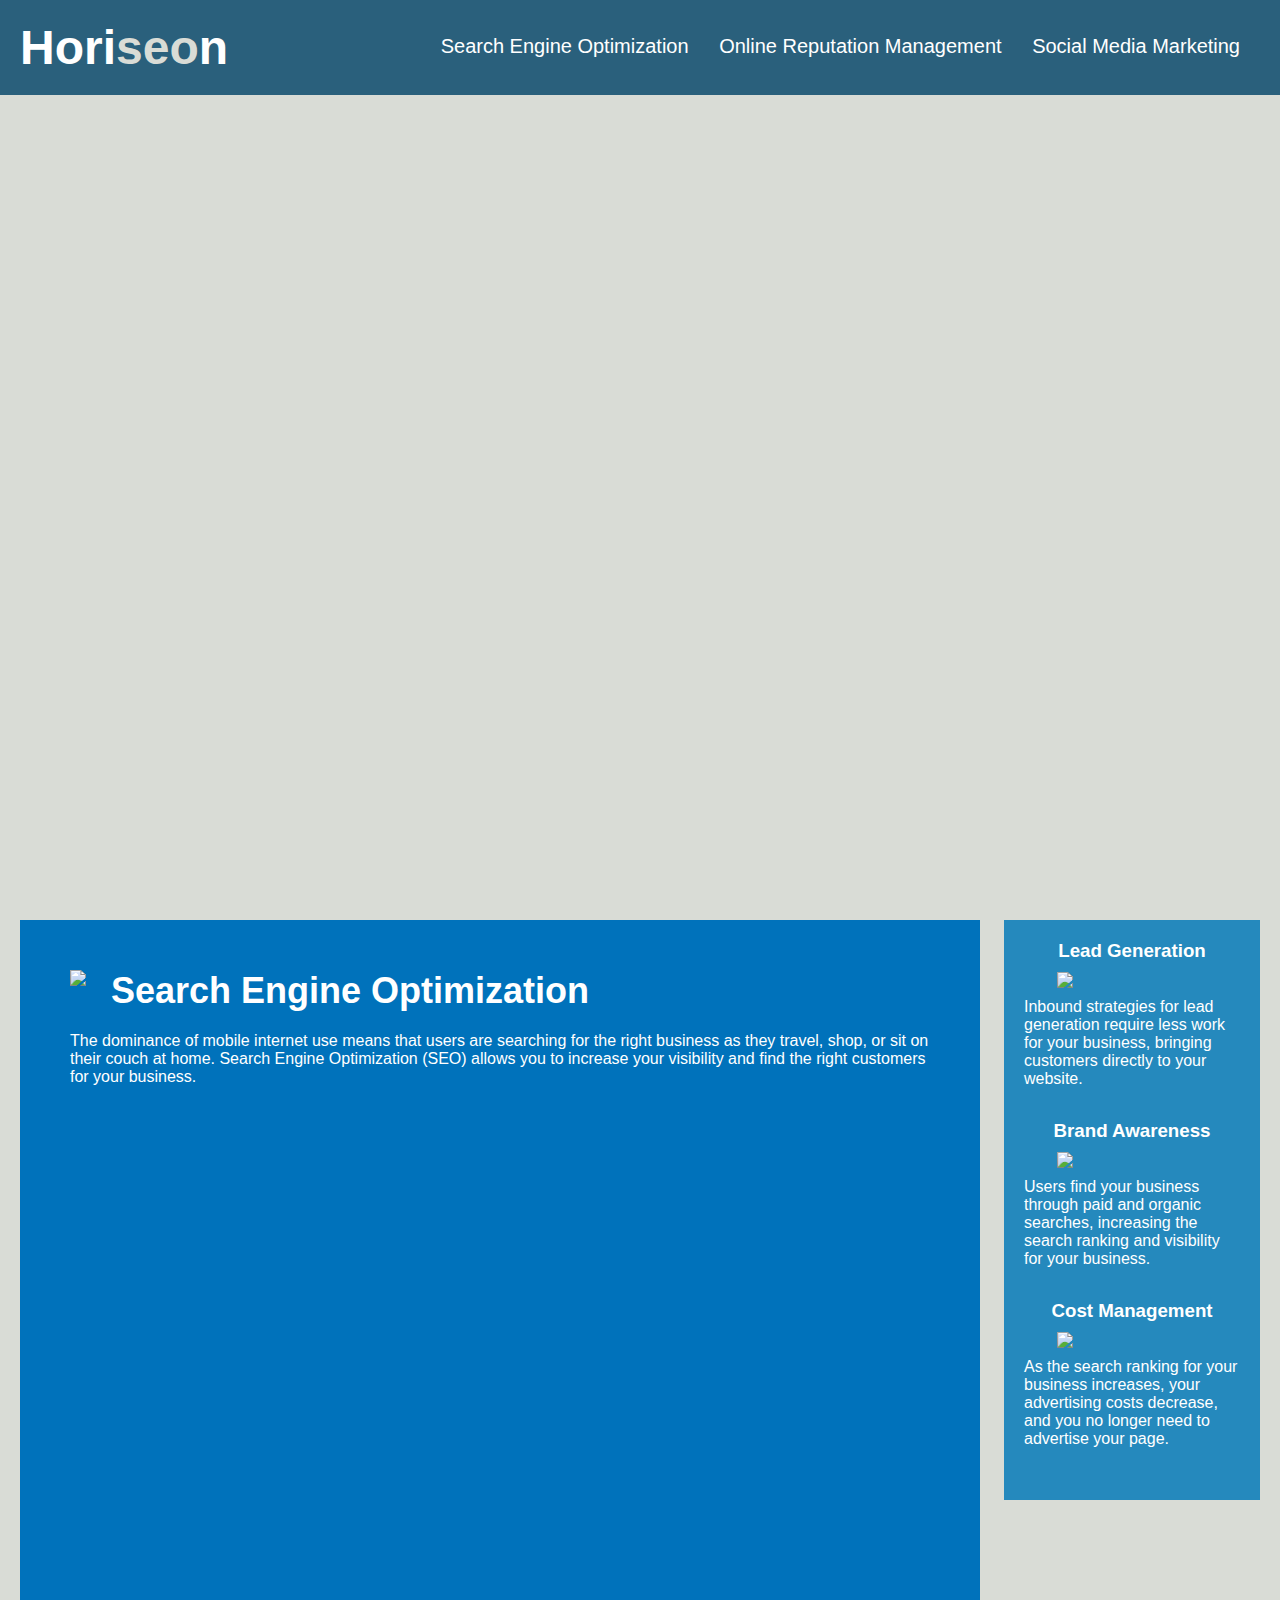
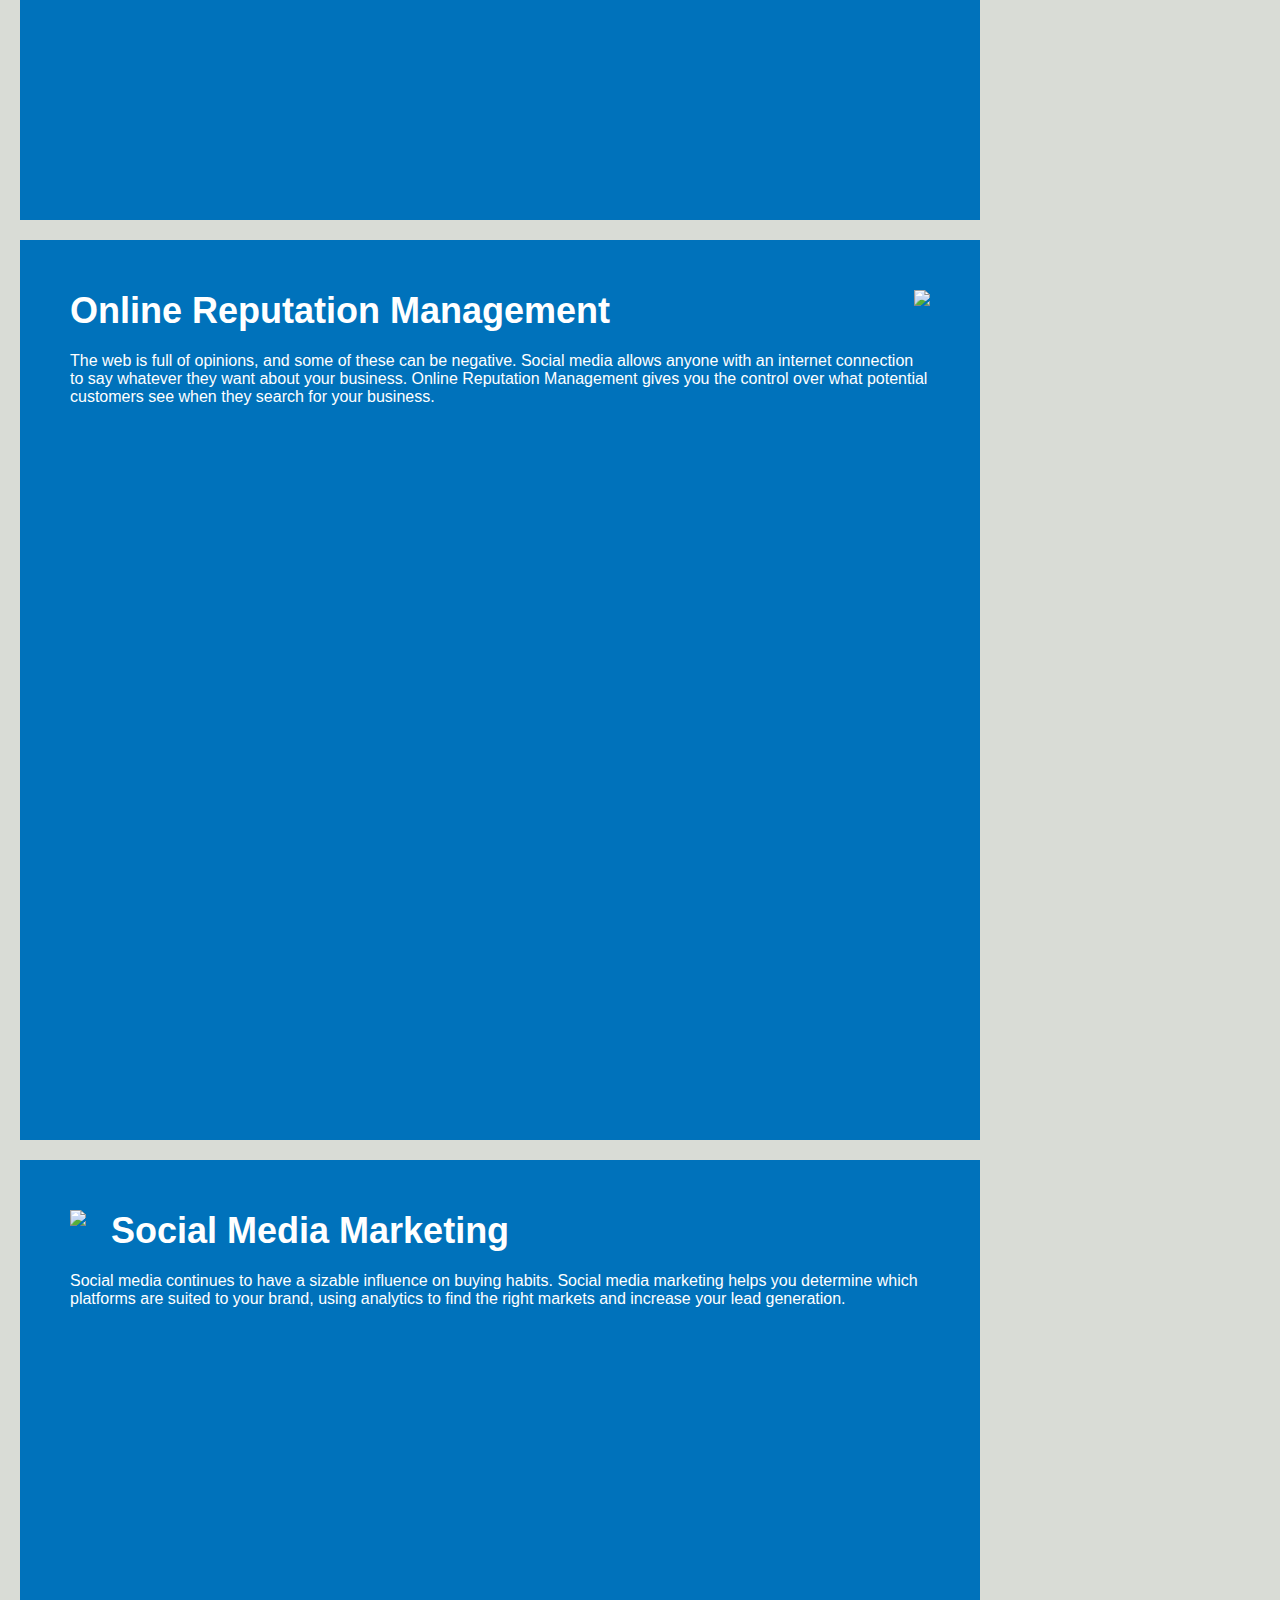
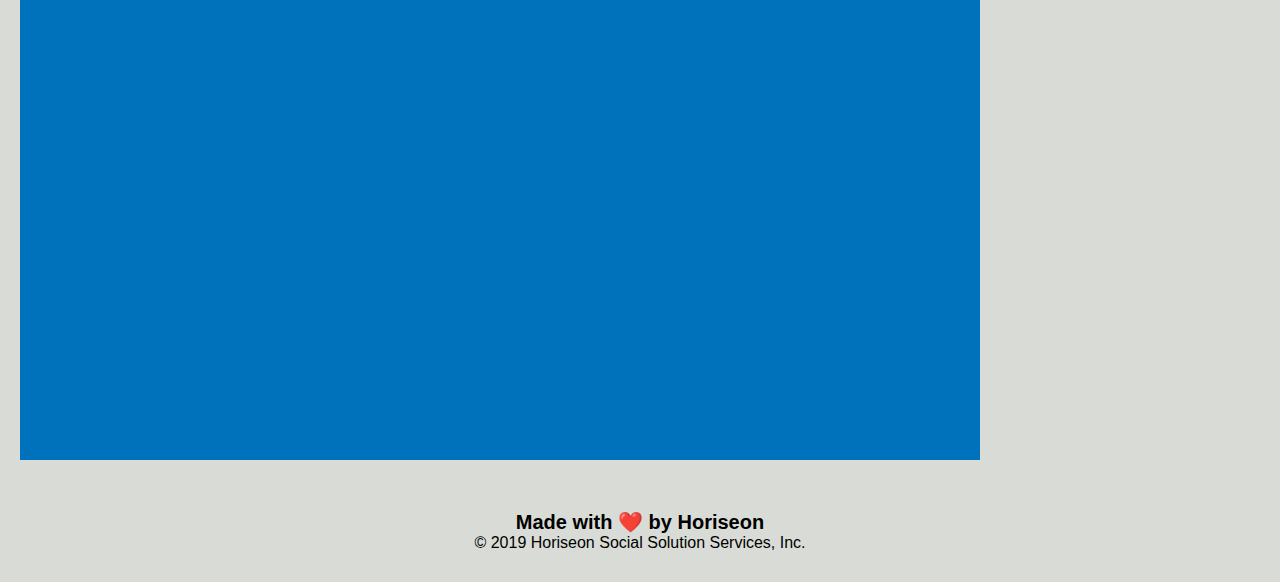
==== assets/index.html @ f8cc3a8d "added comments to HTML and CSS files" ====
<!DOCTYPE html>
<html lang="en-gb">

<head>
    <meta charset="UTF-8" />
    <meta name="viewport" content="width=device-width, initial-scale=1.0">
    <!--This meta tag is added to make the website Responsive-->
    <link rel="stylesheet" href="./css/style.css">
    <!--Changed the title to be concise and descriptive-->
    <title>Horiseon Social Solution Services Homepage - Horiseon.com</title>
</head>
      <!--Restructured the website using Semantic elements-->
<body>
    <header class="header">
        <h1>Hori<span class="seo">seo</span>n</h1>
        <nav>
            <ul>
                <li><a href="#search-engine-optimization">Search Engine Optimization</a></li>
                <li><a href="#online-reputation-management">Online Reputation Management</a></li>
                <li><a href="#social-media-marketing">Social Media Marketing</a></li>
            </ul>
        </nav>
    </header>
    <section class="hero"></section>
    <main class="content">
        <section class="search-engine-optimization info">
            <img src="./images/search-engine-optimization.jpg" class="float-left" />
            <h2>Search Engine Optimization</h2>
            <p>
                The dominance of mobile internet use means that users are searching for the right business as they travel, shop, or sit on their couch at home. Search Engine Optimization (SEO) allows you to increase your visibility and find the right customers for your business.
            </p>
        </section>
        <section id="online-reputation-management" class="online-reputation-management info">
            <img src="./images/online-reputation-management.jpg" class="float-right" />
            <h2>Online Reputation Management</h2>
            <p>
                The web is full of opinions, and some of these can be negative. Social media allows anyone with an internet connection to say whatever they want about your business. Online Reputation Management gives you the control over what potential customers see when they search for your business.
            </p>
        </section>
        <section id="social-media-marketing" class="social-media-marketing info">
            <img src="./images/social-media-marketing.jpg" class="float-left" />
            <h2>Social Media Marketing</h2>
            <p>
                Social media continues to have a sizable influence on buying habits. Social media marketing helps you determine which platforms are suited to your brand, using analytics to find the right markets and increase your lead generation.
            </p>
        </section>
    </main>
    <aside class="benefits">
        <section class="benefit-lead">
            <h3>Lead Generation</h3>
            <img src="./images/lead-generation.png" />
            <p>
                Inbound strategies for lead generation require less work for your business, bringing customers directly to your website.
            </p>
        </section>
        <section class="benefit-brand">
            <h3>Brand Awareness</h3>
            <img src="./images/brand-awareness.png" />
            <p>
                Users find your business through paid and organic searches, increasing the search ranking and visibility for your business.
            </p>
        </section>
        <section class="benefit-cost">
            <h3>Cost Management</h3>
            <img src="./images/cost-management.png"></img>
            <p>
                As the search ranking for your business increases, your advertising costs decrease, and you no longer need to advertise your page.
            </p>
        </section>
    </aside>
    <footer class="footer">
        <h2>Made with ❤️️ by Horiseon</h2>
        <p>
            &copy; 2019 Horiseon Social Solution Services, Inc.
        </p>
    </footer>
</body>

</html>
---- assets/css/style.css ----
* {
    box-sizing: border-box;
    padding: 0;
    margin: 0;
}

body {
    background-color: #d9dcd6;
}

.header {
    padding: 20px;
    font-family: 'Trebuchet MS', 'Lucida Sans Unicode', 'Lucida Grande', 'Lucida Sans', Arial, sans-serif;
    background-color: #2a607c;
    color: #ffffff;
}

.header h1 {
    display: inline-block;
    font-size: 48px;
}

.header h1 .seo {
    color: #d9dcd6;
}

.header nav {
    padding-top: 15px;
    margin-right: 20px;
    float: right;
    font-family: 'Gill Sans', 'Gill Sans MT', Calibri, 'Trebuchet MS', sans-serif;
    font-size: 20px;
}

.header nav ul {
    list-style-type: none;
}

.header nav ul li {
    display: inline-block;
    margin-left: 25px;
}

a {
    color: #ffffff;
    text-decoration: none;
}

p {
    font-size: 16px;
}

.hero {
    height: 800px;
    width: 100%;
    margin-bottom: 25px;
    background-image: url("../images/digital-marketing-meeting.jpg");
    background-size: cover;
    background-position: center;
}

.float-left {
    float: left;
    margin-right: 25px;
}

.float-right {
    float: right;
    margin-left: 25px;
}

.content {
    width: 75%;
    display: inline-block;
    margin-left: 20px;
}

.benefits {
    margin-right: 20px;
    padding: 20px;
    clear: both;
    float: right;
    width: 20%;
    height: 100%;
    font-family: 'Gill Sans', 'Gill Sans MT', Calibri, 'Trebuchet MS', sans-serif;
    background-color: #2589bd;
}

.benefit-lead {
    margin-bottom: 32px;
    color: #ffffff;
}

.benefit-brand {
    margin-bottom: 32px;
    color: #ffffff;
}

.benefit-cost {
    margin-bottom: 32px;
    color: #ffffff;
}

.benefit-lead h3 {
    margin-bottom: 10px;
    text-align: center;
}

.benefit-brand h3 {
    margin-bottom: 10px;
    text-align: center;
}

.benefit-cost h3 {
    margin-bottom: 10px;
    text-align: center;
}

.benefit-lead img {
    display: block;
    margin: 10px auto;
    max-width: 150px;
}

.benefit-brand img {
    display: block;
    margin: 10px auto;
    max-width: 150px;
}

.benefit-cost img {
    display: block;
    margin: 10px auto;
    max-width: 150px;
}

.search-engine-optimization {
    margin-bottom: 20px;
    padding: 50px;
    height: 300px;
    font-family: 'Gill Sans', 'Gill Sans MT', Calibri, 'Trebuchet MS', sans-serif;
    background-color: #0072bb;
    color: #ffffff;
}

.online-reputation-management {
    margin-bottom: 20px;
    padding: 50px;
    height: 300px;
    font-family: 'Gill Sans', 'Gill Sans MT', Calibri, 'Trebuchet MS', sans-serif;
    background-color: #0072bb;
    color: #ffffff;
}

.social-media-marketing {
    margin-bottom: 20px;
    padding: 50px;
    height: 300px;
    font-family: 'Gill Sans', 'Gill Sans MT', Calibri, 'Trebuchet MS', sans-serif;
    background-color: #0072bb;
    color: #ffffff;
}

.search-engine-optimization img {
    max-height: 200px;
}

.online-reputation-management img {
    max-height: 200px;
}

.social-media-marketing img {
    max-height: 200px;
}

.search-engine-optimization h2 {
    margin-bottom: 20px;
    font-size: 36px;
}

.online-reputation-management h2 {
    margin-bottom: 20px;
    font-size: 36px;
}

.social-media-marketing h2 {
    margin-bottom: 20px;
    font-size: 36px;
}

.footer {
    padding: 30px;
    clear: both;
    font-family: 'Trebuchet MS', 'Lucida Sans Unicode', 'Lucida Grande', 'Lucida Sans', Arial, sans-serif;
    text-align: center;
}

.footer h2 {
    font-size: 20px;
}


/*MEDIA QUERIES*/
/*CSS code for when the screen sizes changes*/


@media screen and (max-width: 700px) {
.content {
width: 46%;
margin: 0;
}
}
.info {
    height: 100vh;
}

.hero {
    width: 46%;
}

@media screen and (max-width: 400px) {
.content {
    width: 92%
}  
}
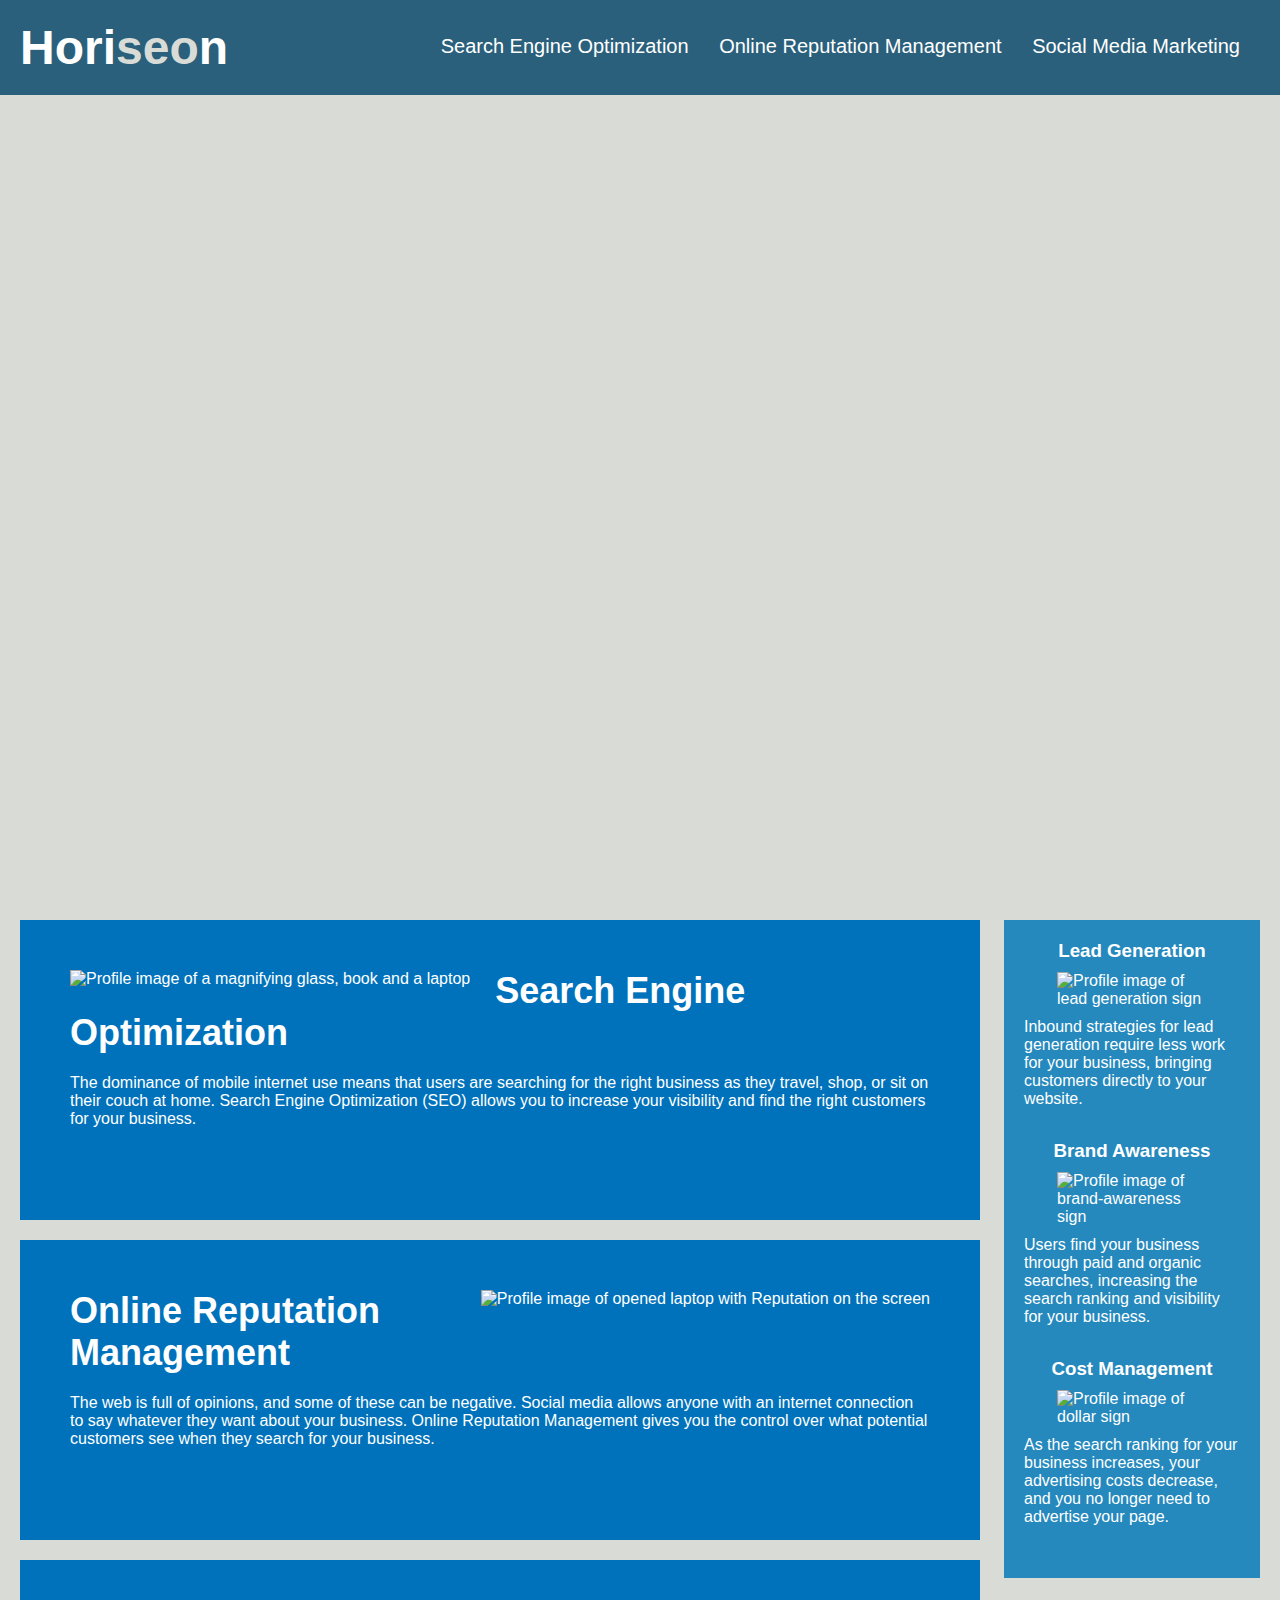
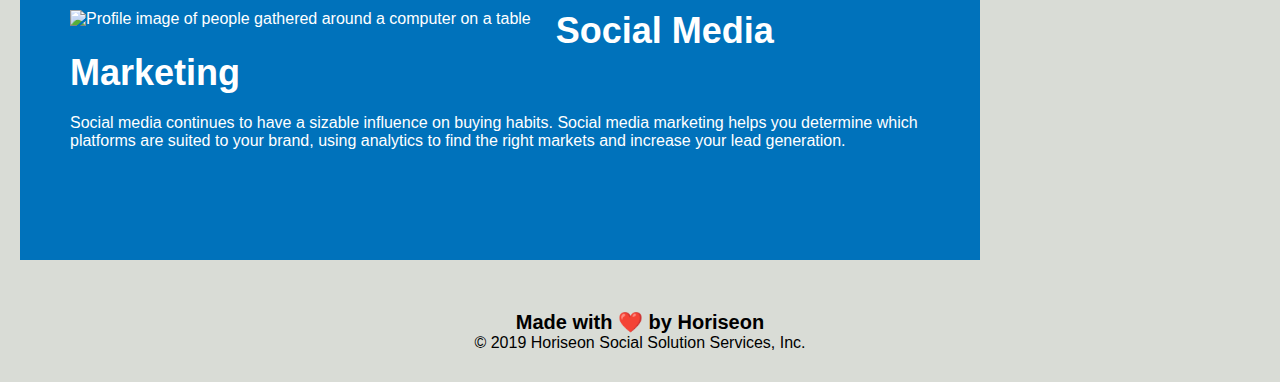
==== commit 9272ec2d: "added alt attributes" ====
--- a/assets/index.html
+++ b/assets/index.html
@@ -24,21 +24,22 @@
     <section class="hero"></section>
     <main class="content">
         <section class="search-engine-optimization info">
-            <img src="./images/search-engine-optimization.jpg" class="float-left" />
+            <!--image and icon contains accessible(alt) attributes-->
+            <img src="./images/search-engine-optimization.jpg" class="float-left" alt="Profile image of a magnifying glass, book and a laptop" />
             <h2>Search Engine Optimization</h2>
             <p>
                 The dominance of mobile internet use means that users are searching for the right business as they travel, shop, or sit on their couch at home. Search Engine Optimization (SEO) allows you to increase your visibility and find the right customers for your business.
             </p>
         </section>
         <section id="online-reputation-management" class="online-reputation-management info">
-            <img src="./images/online-reputation-management.jpg" class="float-right" />
+            <img src="./images/online-reputation-management.jpg" class="float-right" alt="Profile image of opened laptop with Reputation on the screen" />
             <h2>Online Reputation Management</h2>
             <p>
                 The web is full of opinions, and some of these can be negative. Social media allows anyone with an internet connection to say whatever they want about your business. Online Reputation Management gives you the control over what potential customers see when they search for your business.
             </p>
         </section>
         <section id="social-media-marketing" class="social-media-marketing info">
-            <img src="./images/social-media-marketing.jpg" class="float-left" />
+            <img src="./images/social-media-marketing.jpg" class="float-left" alt="Profile image of people gathered around a computer on a table" />
             <h2>Social Media Marketing</h2>
             <p>
                 Social media continues to have a sizable influence on buying habits. Social media marketing helps you determine which platforms are suited to your brand, using analytics to find the right markets and increase your lead generation.
@@ -48,21 +49,21 @@
     <aside class="benefits">
         <section class="benefit-lead">
             <h3>Lead Generation</h3>
-            <img src="./images/lead-generation.png" />
+            <img src="./images/lead-generation.png" alt="Profile image of lead generation sign " />
             <p>
                 Inbound strategies for lead generation require less work for your business, bringing customers directly to your website.
             </p>
         </section>
         <section class="benefit-brand">
             <h3>Brand Awareness</h3>
-            <img src="./images/brand-awareness.png" />
+            <img src="./images/brand-awareness.png" alt="Profile image of brand-awareness sign" />
             <p>
                 Users find your business through paid and organic searches, increasing the search ranking and visibility for your business.
             </p>
         </section>
         <section class="benefit-cost">
             <h3>Cost Management</h3>
-            <img src="./images/cost-management.png"></img>
+            <img src="./images/cost-management.png" alt="Profile image of dollar sign" />
             <p>
                 As the search ranking for your business increases, your advertising costs decrease, and you no longer need to advertise your page.
             </p>
--- a/assets/css/style.css
+++ b/assets/css/style.css
@@ -204,20 +204,12 @@
 /*CSS code for when the screen sizes changes*/
 
 
-@media screen and (max-width: 700px) {
+@media screen and (max-width: 800px) {
 .content {
 width: 46%;
 margin: 0;
 }
 }
-.info {
-    height: 100vh;
-}
-
-.hero {
-    width: 46%;
-}
-
 @media screen and (max-width: 400px) {
 .content {
     width: 92%
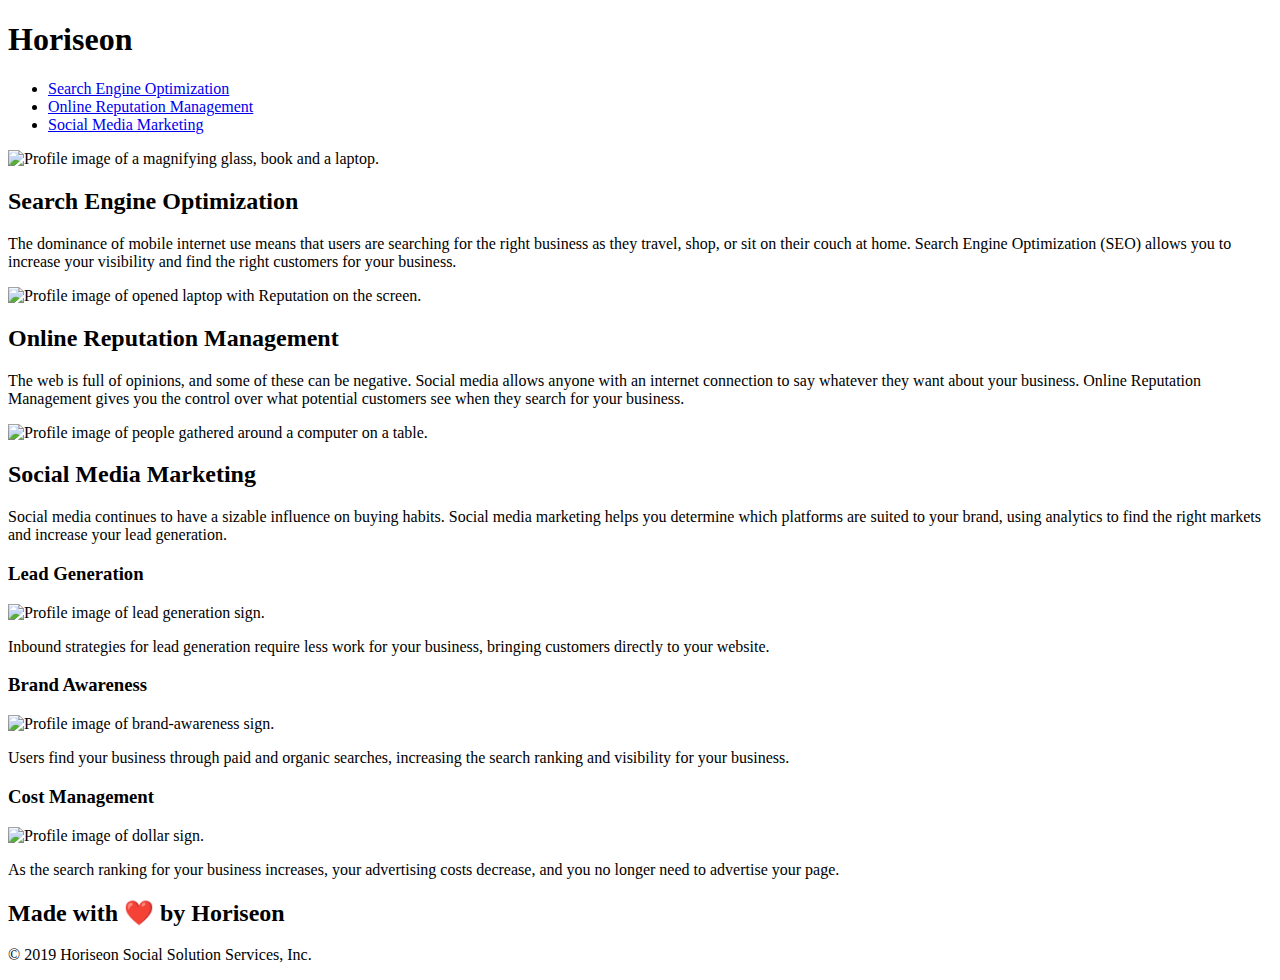
==== commit d55088e0: "edited css" ====
--- a/assets/index.html
+++ b/assets/index.html
@@ -5,7 +5,7 @@
     <meta charset="UTF-8" />
     <meta name="viewport" content="width=device-width, initial-scale=1.0">
     <!--This meta tag is added to make the website Responsive-->
-    <link rel="stylesheet" href="./css/style.css">
+    <link rel="stylesheet" href="./assets/css/ ">
     <!--Changed the title to be concise and descriptive-->
     <title>Horiseon Social Solution Services Homepage - Horiseon.com</title>
 </head>
@@ -25,21 +25,21 @@
     <main class="content">
         <section class="search-engine-optimization info">
             <!--image and icon contains accessible(alt) attributes-->
-            <img src="./images/search-engine-optimization.jpg" class="float-left" alt="Profile image of a magnifying glass, book and a laptop" />
+            <img src="./images/search-engine-optimization.jpg" class="float-left" alt="Profile image of a magnifying glass, book and a laptop." />
             <h2>Search Engine Optimization</h2>
             <p>
                 The dominance of mobile internet use means that users are searching for the right business as they travel, shop, or sit on their couch at home. Search Engine Optimization (SEO) allows you to increase your visibility and find the right customers for your business.
             </p>
         </section>
         <section id="online-reputation-management" class="online-reputation-management info">
-            <img src="./images/online-reputation-management.jpg" class="float-right" alt="Profile image of opened laptop with Reputation on the screen" />
+            <img src="./images/online-reputation-management.jpg" class="float-right" alt="Profile image of opened laptop with Reputation on the screen." />
             <h2>Online Reputation Management</h2>
             <p>
                 The web is full of opinions, and some of these can be negative. Social media allows anyone with an internet connection to say whatever they want about your business. Online Reputation Management gives you the control over what potential customers see when they search for your business.
             </p>
         </section>
         <section id="social-media-marketing" class="social-media-marketing info">
-            <img src="./images/social-media-marketing.jpg" class="float-left" alt="Profile image of people gathered around a computer on a table" />
+            <img src="./images/social-media-marketing.jpg" class="float-left" alt="Profile image of people gathered around a computer on a table." />
             <h2>Social Media Marketing</h2>
             <p>
                 Social media continues to have a sizable influence on buying habits. Social media marketing helps you determine which platforms are suited to your brand, using analytics to find the right markets and increase your lead generation.
@@ -49,21 +49,21 @@
     <aside class="benefits">
         <section class="benefit-lead">
             <h3>Lead Generation</h3>
-            <img src="./images/lead-generation.png" alt="Profile image of lead generation sign " />
+            <img src="./images/lead-generation.png" alt="Profile image of lead generation sign." />
             <p>
                 Inbound strategies for lead generation require less work for your business, bringing customers directly to your website.
             </p>
         </section>
         <section class="benefit-brand">
             <h3>Brand Awareness</h3>
-            <img src="./images/brand-awareness.png" alt="Profile image of brand-awareness sign" />
+            <img src="./images/brand-awareness.png" alt="Profile image of brand-awareness sign." />
             <p>
                 Users find your business through paid and organic searches, increasing the search ranking and visibility for your business.
             </p>
         </section>
         <section class="benefit-cost">
             <h3>Cost Management</h3>
-            <img src="./images/cost-management.png" alt="Profile image of dollar sign" />
+            <img src="./images/cost-management.png" alt="Profile image of dollar sign." />
             <p>
                 As the search ranking for your business increases, your advertising costs decrease, and you no longer need to advertise your page.
             </p>
